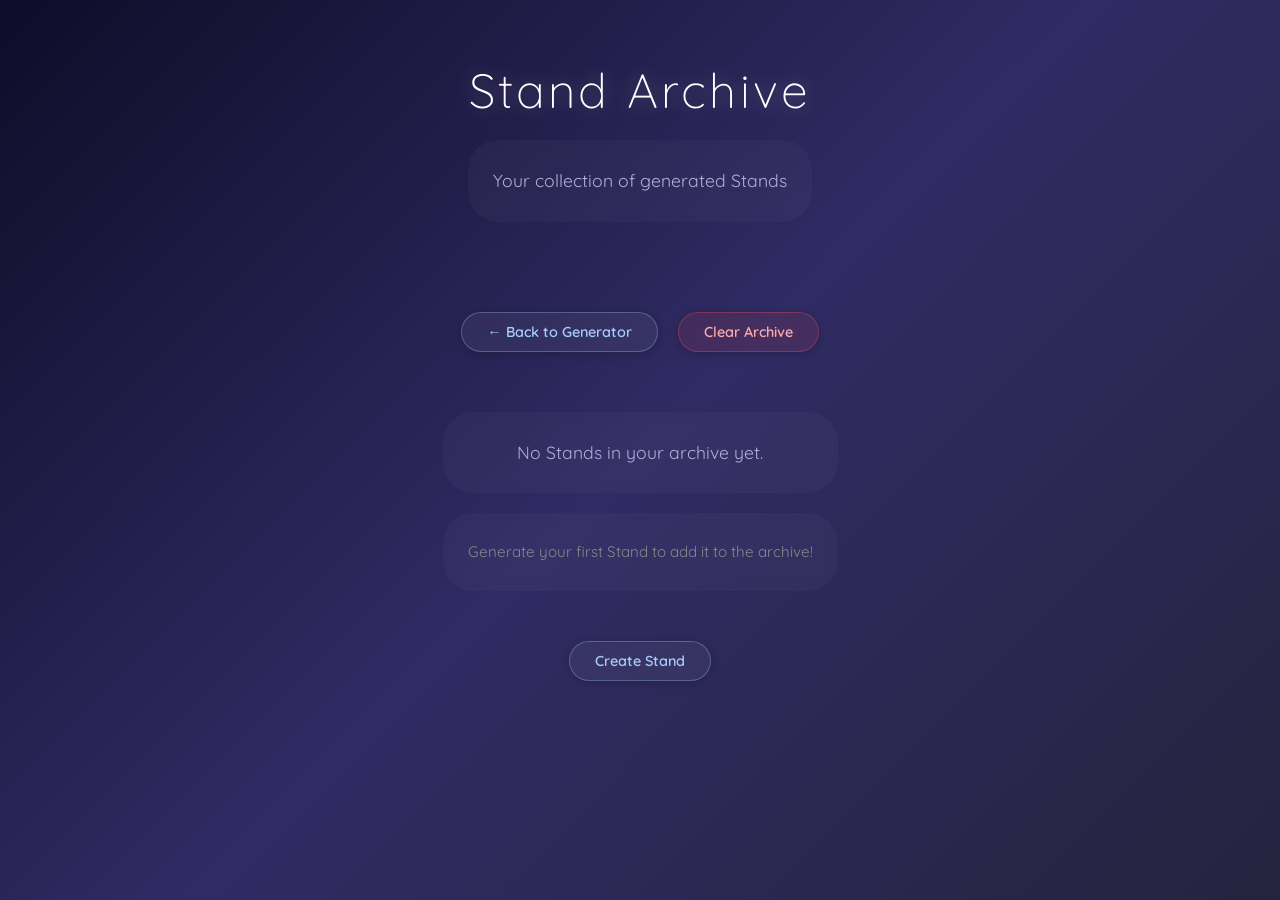
==== archive.html @ ed7af169 "Add files via upload" ====
<!DOCTYPE html>
<html lang="en">
<head>
    <link href="style.css" rel="stylesheet">
    <meta charset="UTF-8">
    <meta name="viewport" content="width=device-width, initial-scale=1.0">
    <title>Stand Archive</title>
    <style>
        .tier-letter {
            font-family: 'Space Mono', monospace;
            font-size: 2.5rem;
            font-weight: bold;
            margin-top: 10px;
            letter-spacing: 0.15em;
        }
        .tier-A { color: #ffd700; }
        .tier-B { color: #00ff88; }
        .tier-C { color: #a5ccff; }
        .tier-D { color: #da70d6; }
        .tier-E { color: #ff6b6b; }
        .archive-card-container {
            display: grid;
            grid-template-columns: repeat(auto-fill, minmax(180px, 1fr));
            gap: 20px;
            width: 100%;
            max-width: 900px;
            margin-top: 30px;
        }
        .archive-card {
            background: rgba(255, 255, 255, 0.03);
            border: 1px solid rgba(165, 204, 255, 0.2);
            border-radius: 20px;
            padding: 25px;
            backdrop-filter: blur(5px);
            box-shadow: 0 4px 20px rgba(0, 0, 0, 0.25);
            transition: transform 0.3s ease, box-shadow 0.3s ease;
            display: flex;
            flex-direction: column;
            align-items: center;
            text-align: center;
        }
        .archive-card:hover {
            transform: translateY(-5px);
            background: rgba(165, 204, 255, 0.08);
            box-shadow: 0 0 25px rgba(165, 204, 255, 0.25);
        }
        .archive-card h3 {
            font-family: 'Space Mono', monospace;
            color: #a5ccff;
            font-size: 1rem;
            margin-bottom: 15px;
            margin-top: 0;
            word-break: break-word;
        }
        .empty-state {
            text-align: center;
            margin-top: 60px;
        }
        .empty-state p {
            font-size: 1.1rem;
            margin-bottom: 20px;
        }
        .back-button {
            font-family: 'Quicksand', sans-serif;
            font-weight: 600;
            padding: 10px 25px;
            font-size: 0.9rem;
            background: rgba(255,255,255,0.05);
            color: #a5ccff;
            border: 1px solid rgba(165,205,255,0.3);
            border-radius: 50px;
            cursor: pointer;
            backdrop-filter: blur(8px);
            box-shadow: 0 2px 10px rgba(0, 0, 0, 0.2);
            transition: all 0.3s ease;
            text-decoration: none;
            display: inline-block;
            margin-top: 30px;
        }
        .back-button:hover {
            background: rgba(165,204,255,0.1);
            border-color: white;
            color: white;
        }
        .clear-button {
            background: rgba(255, 80, 80, 0.1);
            border-color: rgba(255, 80, 80, 0.3);
            color: #ffaaaa;
            margin-left: 10px;
        }
        .clear-button:hover {
            background: rgba(255, 80, 80, 0.2);
            border-color: #ffaaaa;
            color: #ff6b6b;
        }
    </style>
</head>
<body>
    <h1 class="TitleCard">Stand Archive</h1>
    <p>Your collection of generated Stands</p>
    <div class="archive-card-container" id="archiveContainer"></div>
    <div style="display: flex; justify-content: center; gap: 10px; margin-top: 30px;">
        <a href="index.html" class="back-button">← Back to Generator</a>
        <button onclick="clearArchive()" class="back-button clear-button">Clear Archive</button>
    </div>
</body>
<script>
    function renderArchive() {
        const container = document.getElementById('archiveContainer');
        const archive = JSON.parse(localStorage.getItem('standArchive') || '[]');

        if (archive.length === 0) {
            container.innerHTML = '';
            const emptyDiv = document.createElement('div');
            emptyDiv.className = 'empty-state';
            emptyDiv.innerHTML = `
                <p>No Stands in your archive yet.</p>
                <p style="font-size: 0.95rem; color: #888;">Generate your first Stand to add it to the archive!</p>
                <a href="index.html" class="back-button">Create Stand</a>
            `;
            container.parentElement.appendChild(emptyDiv);
            return;
        }

        container.innerHTML = '';
        archive.forEach(stand => {
            const card = document.createElement('div');
            card.className = 'archive-card';
            const tierClass = `tier-${stand.avgTier}`;
            card.innerHTML = `
                <h3>${escapeHtml(stand.name)}</h3>
                <div class="tier-letter ${tierClass}">${stand.avgTier}</div>
            `;
            container.appendChild(card);
        });
    }

    function clearArchive() {
        if (confirm('Are you sure you want to clear your entire Stand archive? This cannot be undone.')) {
            localStorage.removeItem('standArchive');
            renderArchive();
        }
    }

    function escapeHtml(text) {
        const div = document.createElement('div');
        div.textContent = text;
        return div.innerHTML;
    }

    renderArchive();
</script>
</html>
---- style.css ----
@import url('https://fonts.googleapis.com/css2?family=Quicksand:wght@300;600&family=Space+Mono&display=swap');
* {
    margin: 0;
    padding: 0;
    box-sizing: border-box;
}
body {
    background: linear-gradient(135deg, #0f0c29 0%, #302b63 50%, #24243e 100%);
    color: #d1d1f0;
    display: flex;
    flex-direction: column;
    align-items: center;
    padding: 60px 20px;
    min-height: 100vh;
    font-family: 'Quicksand', sans-serif;
}
.TitleCard {
    font-family: 'Quicksand', sans-serif;
    color: #ffffff;
    font-size: 3rem;
    font-weight: 300;
    letter-spacing: 0.2rem;
    text-shadow: 0 0 20px rgba(255, 255, 255, 0.3);
    margin-bottom: 20px;
}
#StandTitle {
    font-family: 'Space Mono', monospace;
    color: #a5ccff;
    font-size: 2rem;
    margin-bottom: 25px;
    font-style: italic;
    opacity: 0.9;
    text-shadow: 0 0 18px rgba(165, 204, 255, 0.45);
}
p {
    font-size: 1.1rem;
    line-height: 1.8;
    max-width: 650px;
    color: #b0b0d8;
    text-align: center;
    background: rgba(255, 255, 255, 0.03);
    padding: 25px;
    border-radius: 30px;
    backdrop-filter: blur(4px);
}
.generate {
    font-family: 'Quicksand', sans-serif;
    font-weight: 600;
    padding: 15px 35px;
    font-size: 1.1rem;
    background: rgba(165, 204, 255, 0.1);
    color: #ffffff;
    border: 1px solid rgba(255, 255, 255, 0.2);
    border-radius: 50px;
    cursor: pointer;
    box-shadow: 0 4px 15px rgba(0, 0, 0, 0.2);
    backdrop-filter: blur(8px);
    transition: all 0.5s ease;
    margin-bottom: 40px;
}
.generate:hover {
    background: rgba(165, 204, 255, 0.2);
    box-shadow: 0 0 25px rgba(165, 204, 255, 0.3);
    transform: translateY(-3px);
}
.generate:active {
    transform: scale(0.98);
}
#standChart {
    margin-top: 0;
}
.save-btn{
    font-family: 'Quicksand', sans-serif;
    font-weight: 600;
    padding: 10px 25px;
    font-size: 0.9rem;
    background: rgba(255,255,255,0.05);
    color: #a5ccff;
    border: 1px solid rgba(165,205,255,0.3);
    border-radius: 50px;
    cursor: pointer;
    margin-left: 10px;
    backdrop-filter: blur(8px);
    box-shadow: 0 2px 10px rgba(0, 0, 0, 0.2);
    transition: all 0.3s ease;
}
.save-btn:hover{
    background: rgba(165,204,255,0.1);
    border-color: white;
    color:white;
}
.archive-grid {
    display: grid;
    grid-template-columns: repeat(auto-fill, minmax(200px, 1fr));
    gap: 20px;
    width: 100%;
    max-width: 900px;
    margin-top: 50px;
}

.stand-card {
    background: rgba(255, 255, 255, 0.03);
    border: 1px solid rgba(165, 204, 255, 0.2);
    border-radius: 20px;
    padding: 20px;
    backdrop-filter: blur(5px);
    box-shadow: 0 4px 20px rgba(0, 0, 0, 0.25);
    transition: transform 0.3s ease, box-shadow 0.3s ease;
}

.stand-card:hover {
    transform: translateY(-5px);
    background: rgba(165, 204, 255, 0.08);
    box-shadow: 0 0 25px rgba(165, 204, 255, 0.25);
}

.stand-card h3 {
    font-family: 'Space Mono', monospace;
    color: #a5ccff;
    font-size: 1rem;
    margin-bottom: 10px;
}

.stand-card p {
    font-size: 0.8rem;
    margin-bottom: 15px;
    padding: 0;
    background: transparent;
    border-radius: 0;
    backdrop-filter: none;
    text-align: left;
    color: #b0b0d8;
}

.chart-wrapper {
    width: 300px;
    height: 300px;
    border: 1px solid rgba(165, 204, 255, 0.15);
    border-radius: 16px;
    padding: 10px;
    background: rgba(255, 255, 255, 0.02);
    backdrop-filter: blur(4px);
    box-shadow: 0 4px 20px rgba(0, 0, 0, 0.2);
    margin-top: 10px;
}

.GenerateStandContainer {
    display: flex;
    justify-content: center;
    margin-top: 30px;
    margin-bottom: 10px;
}

.archive-controls {
    display: flex;
    justify-content: center;
    gap: 12px;
    margin-top: 20px;
    margin-bottom: 10px;
}
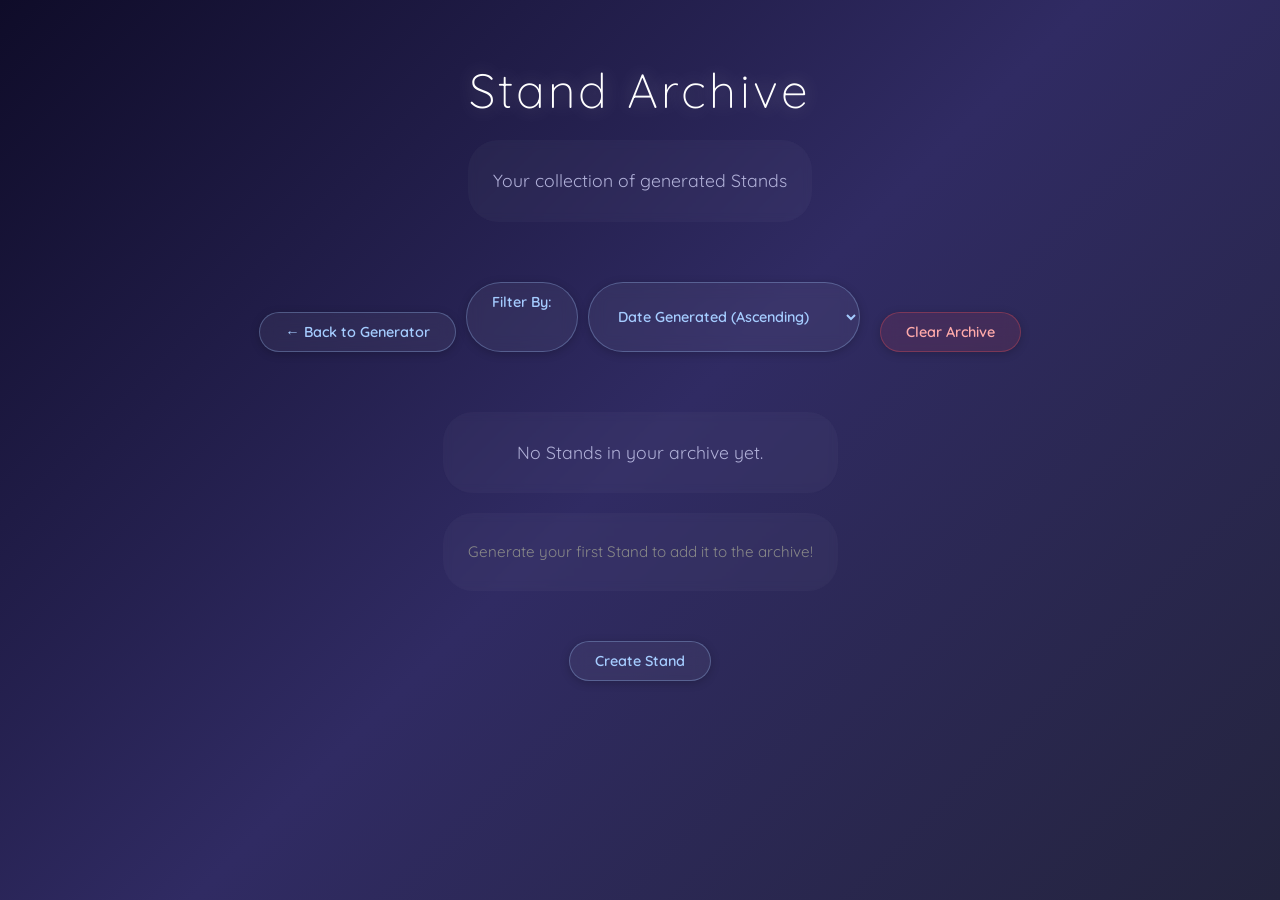
==== commit b378a6c7: "Add files via upload" ====
--- a/archive.html
+++ b/archive.html
@@ -2,98 +2,11 @@
 <html lang="en">
 <head>
     <link href="style.css" rel="stylesheet">
+    <link href="archive.css" rel="stylesheet">
     <meta charset="UTF-8">
     <meta name="viewport" content="width=device-width, initial-scale=1.0">
     <title>Stand Archive</title>
-    <style>
-        .tier-letter {
-            font-family: 'Space Mono', monospace;
-            font-size: 2.5rem;
-            font-weight: bold;
-            margin-top: 10px;
-            letter-spacing: 0.15em;
-        }
-        .tier-A { color: #ffd700; }
-        .tier-B { color: #00ff88; }
-        .tier-C { color: #a5ccff; }
-        .tier-D { color: #da70d6; }
-        .tier-E { color: #ff6b6b; }
-        .archive-card-container {
-            display: grid;
-            grid-template-columns: repeat(auto-fill, minmax(180px, 1fr));
-            gap: 20px;
-            width: 100%;
-            max-width: 900px;
-            margin-top: 30px;
-        }
-        .archive-card {
-            background: rgba(255, 255, 255, 0.03);
-            border: 1px solid rgba(165, 204, 255, 0.2);
-            border-radius: 20px;
-            padding: 25px;
-            backdrop-filter: blur(5px);
-            box-shadow: 0 4px 20px rgba(0, 0, 0, 0.25);
-            transition: transform 0.3s ease, box-shadow 0.3s ease;
-            display: flex;
-            flex-direction: column;
-            align-items: center;
-            text-align: center;
-        }
-        .archive-card:hover {
-            transform: translateY(-5px);
-            background: rgba(165, 204, 255, 0.08);
-            box-shadow: 0 0 25px rgba(165, 204, 255, 0.25);
-        }
-        .archive-card h3 {
-            font-family: 'Space Mono', monospace;
-            color: #a5ccff;
-            font-size: 1rem;
-            margin-bottom: 15px;
-            margin-top: 0;
-            word-break: break-word;
-        }
-        .empty-state {
-            text-align: center;
-            margin-top: 60px;
-        }
-        .empty-state p {
-            font-size: 1.1rem;
-            margin-bottom: 20px;
-        }
-        .back-button {
-            font-family: 'Quicksand', sans-serif;
-            font-weight: 600;
-            padding: 10px 25px;
-            font-size: 0.9rem;
-            background: rgba(255,255,255,0.05);
-            color: #a5ccff;
-            border: 1px solid rgba(165,205,255,0.3);
-            border-radius: 50px;
-            cursor: pointer;
-            backdrop-filter: blur(8px);
-            box-shadow: 0 2px 10px rgba(0, 0, 0, 0.2);
-            transition: all 0.3s ease;
-            text-decoration: none;
-            display: inline-block;
-            margin-top: 30px;
-        }
-        .back-button:hover {
-            background: rgba(165,204,255,0.1);
-            border-color: white;
-            color: white;
-        }
-        .clear-button {
-            background: rgba(255, 80, 80, 0.1);
-            border-color: rgba(255, 80, 80, 0.3);
-            color: #ffaaaa;
-            margin-left: 10px;
-        }
-        .clear-button:hover {
-            background: rgba(255, 80, 80, 0.2);
-            border-color: #ffaaaa;
-            color: #ff6b6b;
-        }
-    </style>
+
 </head>
 <body>
     <h1 class="TitleCard">Stand Archive</h1>
@@ -101,53 +14,15 @@
     <div class="archive-card-container" id="archiveContainer"></div>
     <div style="display: flex; justify-content: center; gap: 10px; margin-top: 30px;">
         <a href="index.html" class="back-button">← Back to Generator</a>
+        <label for="filter_by" class="filter_by">Filter By:</label>
+        <select name="filter_by" id="filter" class="filter_by">
+            <option value="date_asc">Date Generated (Ascending)</option>
+            <option value="date_des">Date Generated (Descending)</option>
+            <option value="stats_asc">Stats (Ascending)</option>
+            <option value="stats_des">Stats (Descending)</option>
+        </select>
         <button onclick="clearArchive()" class="back-button clear-button">Clear Archive</button>
     </div>
 </body>
-<script>
-    function renderArchive() {
-        const container = document.getElementById('archiveContainer');
-        const archive = JSON.parse(localStorage.getItem('standArchive') || '[]');
-
-        if (archive.length === 0) {
-            container.innerHTML = '';
-            const emptyDiv = document.createElement('div');
-            emptyDiv.className = 'empty-state';
-            emptyDiv.innerHTML = `
-                <p>No Stands in your archive yet.</p>
-                <p style="font-size: 0.95rem; color: #888;">Generate your first Stand to add it to the archive!</p>
-                <a href="index.html" class="back-button">Create Stand</a>
-            `;
-            container.parentElement.appendChild(emptyDiv);
-            return;
-        }
-
-        container.innerHTML = '';
-        archive.forEach(stand => {
-            const card = document.createElement('div');
-            card.className = 'archive-card';
-            const tierClass = `tier-${stand.avgTier}`;
-            card.innerHTML = `
-                <h3>${escapeHtml(stand.name)}</h3>
-                <div class="tier-letter ${tierClass}">${stand.avgTier}</div>
-            `;
-            container.appendChild(card);
-        });
-    }
-
-    function clearArchive() {
-        if (confirm('Are you sure you want to clear your entire Stand archive? This cannot be undone.')) {
-            localStorage.removeItem('standArchive');
-            renderArchive();
-        }
-    }
-
-    function escapeHtml(text) {
-        const div = document.createElement('div');
-        div.textContent = text;
-        return div.innerHTML;
-    }
-
-    renderArchive();
-</script>
+<script src="archive.js"></script>
 </html>
--- a/style.css
+++ b/style.css
@@ -157,4 +157,4 @@
     gap: 12px;
     margin-top: 20px;
     margin-bottom: 10px;
-}+}
--- a/archive.css
+++ b/archive.css
@@ -0,0 +1,113 @@
+.tier-letter {
+    font-family: 'Space Mono', monospace;
+    font-size: 2.5rem;
+    font-weight: bold;
+    margin-top: 10px;
+    letter-spacing: 0.15em;
+}
+.tier-A { color: #ffd700; }
+.tier-B { color: #00ff88; }
+.tier-C { color: #a5ccff; }
+.tier-D { color: #da70d6; }
+.tier-E { color: #ff6b6b; }
+.archive-card-container {
+    display: grid;
+    grid-template-columns: repeat(auto-fill, minmax(180px, 1fr));
+    gap: 20px;
+    width: 100%;
+    max-width: 900px;
+    margin-top: 30px;
+}
+.archive-card {
+    background: rgba(255, 255, 255, 0.03);
+    border: 1px solid rgba(165, 204, 255, 0.2);
+    border-radius: 20px;
+    padding: 25px;
+    backdrop-filter: blur(5px);
+    box-shadow: 0 4px 20px rgba(0, 0, 0, 0.25);
+    transition: transform 0.3s ease, box-shadow 0.3s ease;
+    display: flex;
+    flex-direction: column;
+    align-items: center;
+    text-align: center;
+}
+.archive-card:hover {
+    transform: translateY(-5px);
+    background: rgba(165, 204, 255, 0.08);
+    box-shadow: 0 0 25px rgba(165, 204, 255, 0.25);
+}
+.archive-card h3 {
+    font-family: 'Space Mono', monospace;
+    color: #a5ccff;
+    font-size: 1rem;
+    margin-bottom: 15px;
+    margin-top: 0;
+    word-break: break-word;
+}
+.empty-state {
+    text-align: center;
+    margin-top: 60px;
+}
+.empty-state p {
+    font-size: 1.1rem;
+    margin-bottom: 20px;
+}
+.back-button {
+    font-family: 'Quicksand', sans-serif;
+    font-weight: 600;
+    padding: 10px 25px;
+    font-size: 0.9rem;
+    background: rgba(255,255,255,0.05);
+    color: #a5ccff;
+    border: 1px solid rgba(165,205,255,0.3);
+    border-radius: 50px;
+    cursor: pointer;
+    backdrop-filter: blur(8px);
+    box-shadow: 0 2px 10px rgba(0, 0, 0, 0.2);
+    transition: all 0.3s ease;
+    text-decoration: none;
+    display: inline-block;
+    margin-top: 30px;
+}
+.back-button:hover {
+    background: rgba(165,204,255,0.1);
+    border-color: white;
+    color: white;
+}
+.clear-button {
+    background: rgba(255, 80, 80, 0.1);
+    border-color: rgba(255, 80, 80, 0.3);
+    color: #ffaaaa;
+    margin-left: 10px;
+}
+.clear-button:hover {
+    background: rgba(255, 80, 80, 0.2);
+    border-color: #ffaaaa;
+    color: #ff6b6b;
+}
+.filter_by{
+    font-family: 'Quicksand', sans-serif;
+    font-weight: 600;
+    padding: 10px 25px;
+    font-size: 0.9rem;
+    background: rgba(255,255,255,0.05);
+    color: #a5ccff;
+    border: 1px solid rgba(165,205,255,0.3);
+    border-radius: 50px;
+    cursor: pointer;
+    backdrop-filter: blur(8px);
+    box-shadow: 0 2px 10px rgba(0, 0, 0, 0.2);
+}
+.Battle{
+    font-family: 'Quicksand', sans-serif;
+    font-weight: 600;
+    padding: 10px 25px;
+    font-size: 0.9rem;
+    background: rgba(255,255,255,0.05);
+    color: #a5ccff;
+    border: 1px solid rgba(165,205,255,0.3);
+    border-radius: 50px;
+    cursor: pointer;
+    backdrop-filter: blur(8px);
+    box-shadow: 0 2px 10px rgba(0, 0, 0, 0.2);
+}
